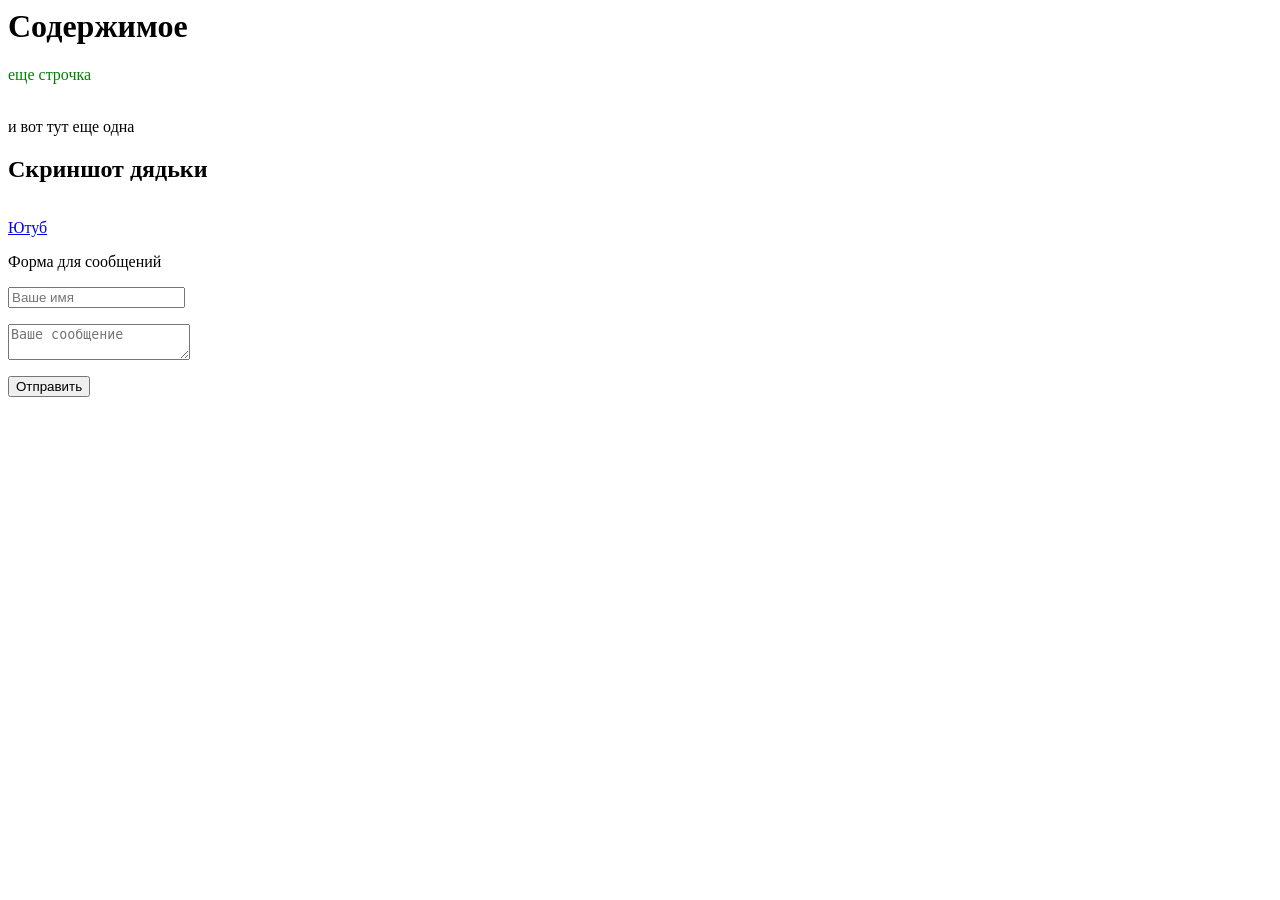
==== index.html @ d21bc890 "Update index.html" ====
<html>
    <head>
        <title>Страничка</title>
        <meta charset="UTF-8">
        <link rel="stylesheet" href="/blob/main/style.css">



    </head>
    <body>
        <h1>Содержимое</h2>

        <p>еще строчка</p><br>

        и вот тут еще одна

        <h2>Скриншот дядьки</h2>
        <p><img id="manScreen" class="screenshot centered" src="/blob/main/дядька.png" alt=""></p>
        <a href="https://www.youtube.com/">Ютуб</a>
    
<script type="text/javascript">
    window.onload = function(){
        // let h1 = document.querySelector('h1');
        // h1.addEventListener("click", function(){
        //     h1.style.color = "green";
        //     document.querySelector('img').style.display = "none";
        // })
        document.querySelector('p:nth-child(2)').style.color = "green";
    }
    
</script>

        <form action="/send-feedback/" class="feedback-form" method="post">
            <p>Форма для сообщений</p>
            <p><input type="text" name="name" placeholder="Ваше имя" /></p>
            <p><textarea name="message" placeholder="Ваше сообщение"></textarea></p>
            <p><input type="submit" value="Отправить" /></p>
        </form>
    
    </body>
</html>
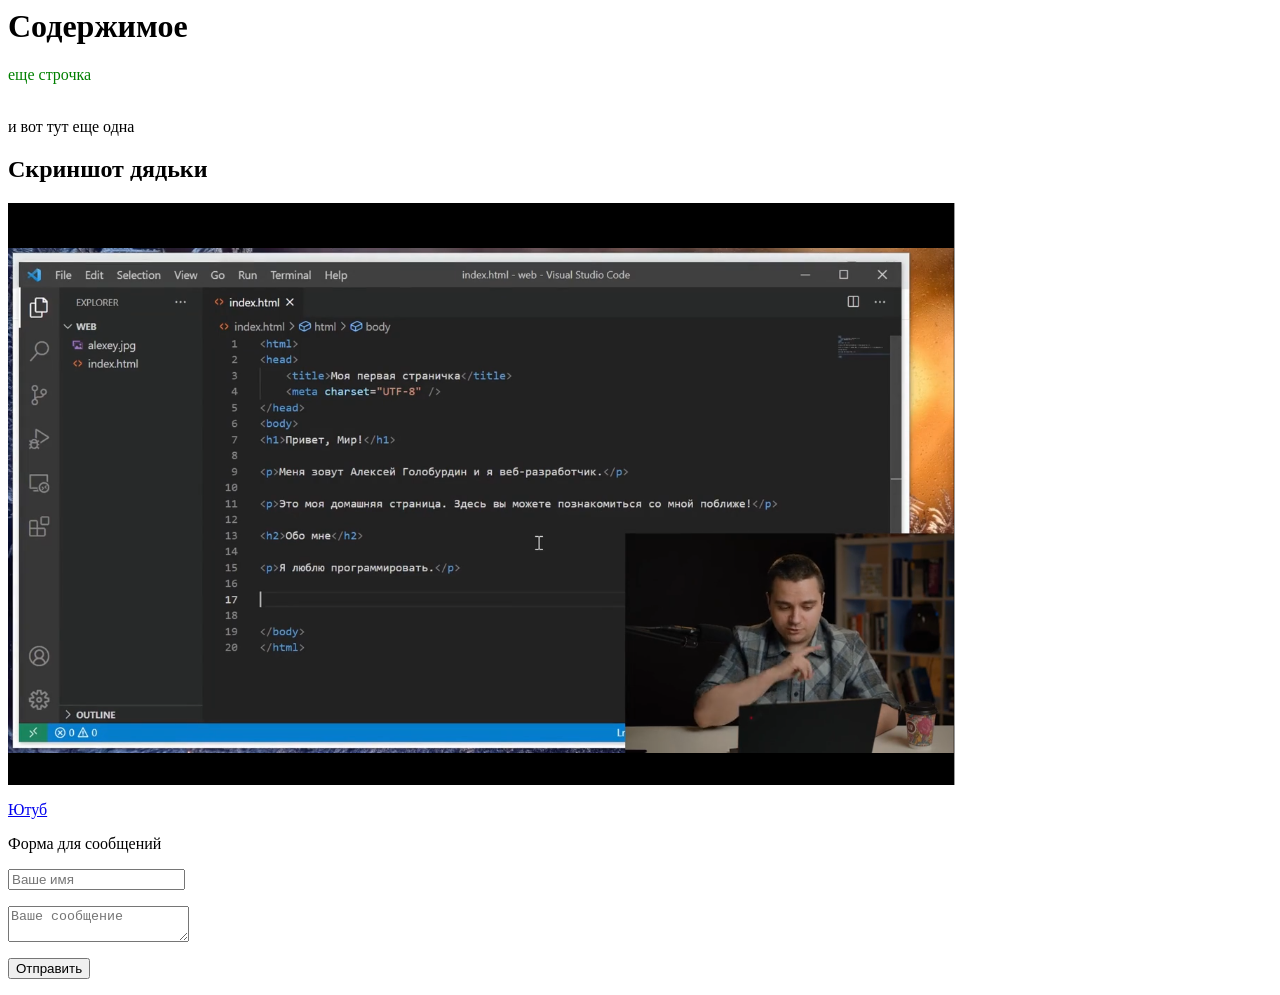
==== commit 1145346d: "Update index.html" ====
--- a/index.html
+++ b/index.html
@@ -3,10 +3,8 @@
         <title>Страничка</title>
         <meta charset="UTF-8">
         <link rel="stylesheet" href="/blob/main/style.css">
+    </head>
 
-
-
-    </head>
     <body>
         <h1>Содержимое</h2>
 
@@ -15,7 +13,7 @@
         и вот тут еще одна
 
         <h2>Скриншот дядьки</h2>
-        <p><img id="manScreen" class="screenshot centered" src="/blob/main/дядька.png" alt=""></p>
+        <p><img id="manScreen" class="screenshot centered" src="дядька.png" alt=""></p>
         <a href="https://www.youtube.com/">Ютуб</a>
     
 <script type="text/javascript">
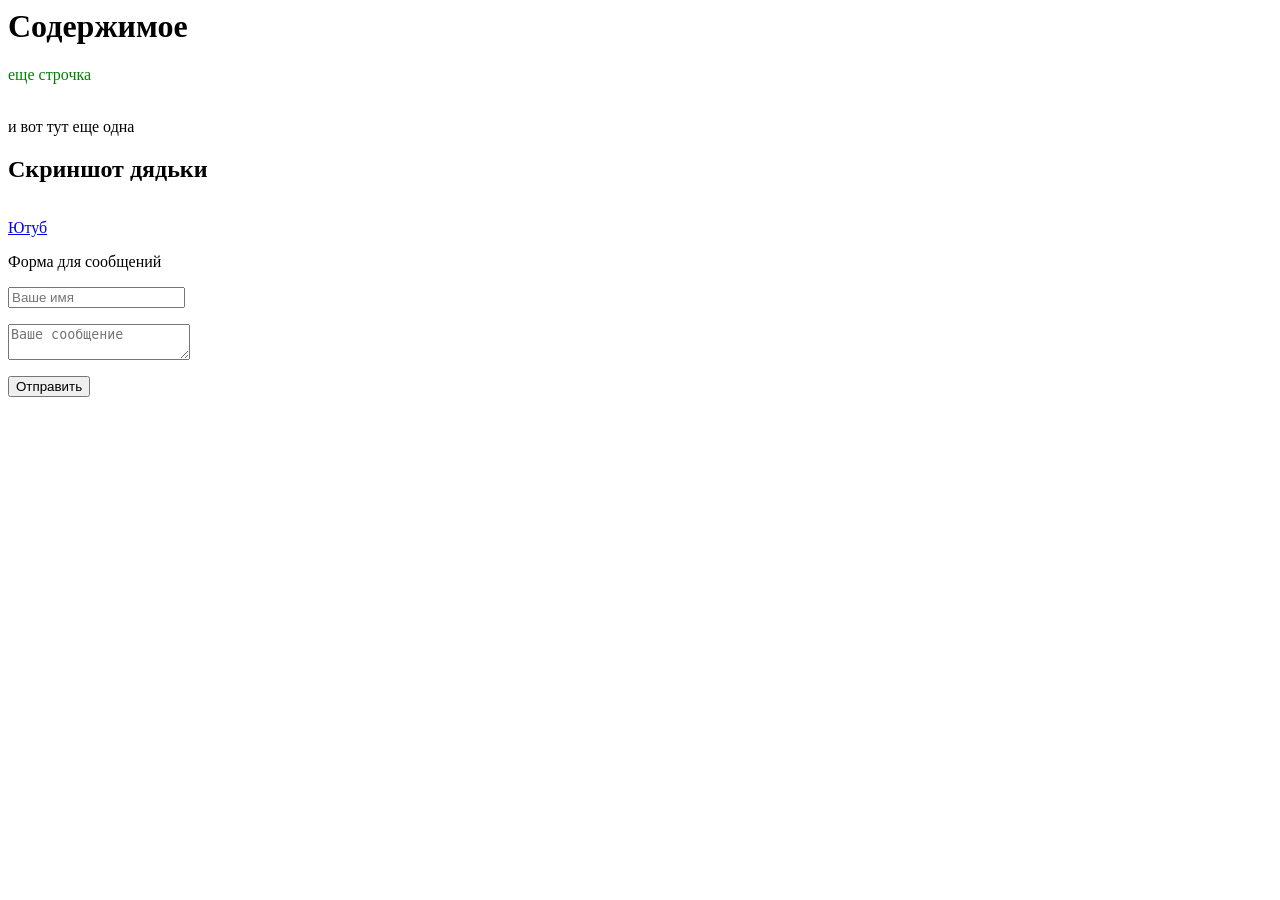
==== commit 6595292b: "Update index.html" ====
--- a/index.html
+++ b/index.html
@@ -4,7 +4,6 @@
         <meta charset="UTF-8">
         <link rel="stylesheet" href="/blob/main/style.css">
     </head>
-
     <body>
         <h1>Содержимое</h2>
 
@@ -13,7 +12,7 @@
         и вот тут еще одна
 
         <h2>Скриншот дядьки</h2>
-        <p><img id="manScreen" class="screenshot centered" src="дядька.png" alt=""></p>
+        <p><img id="manScreen" class="screenshot centered" src="/blob/main/дядька.png" alt=""></p>
         <a href="https://www.youtube.com/">Ютуб</a>
     
 <script type="text/javascript">
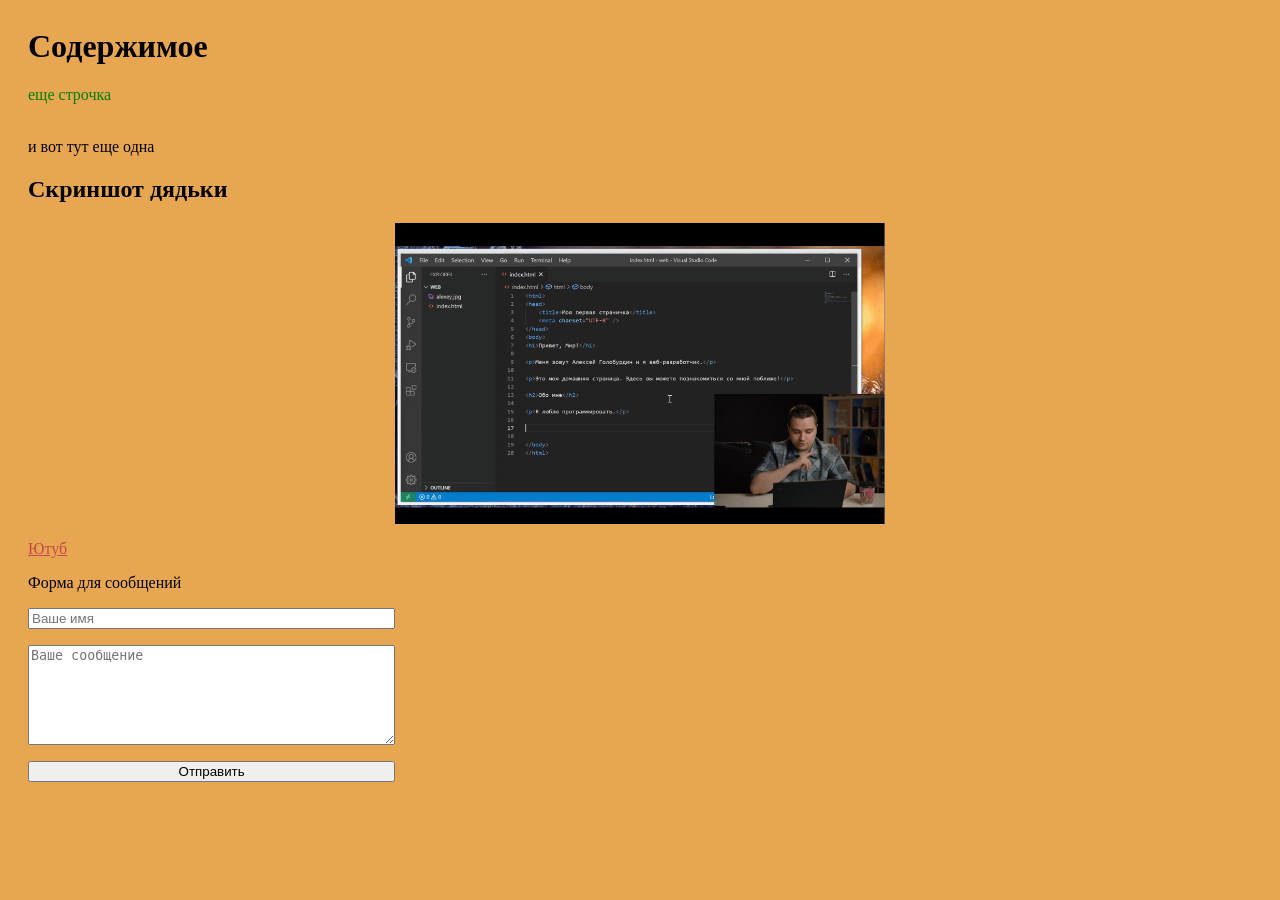
==== commit 499f659d: "Update index.html" ====
--- a/index.html
+++ b/index.html
@@ -2,7 +2,7 @@
     <head>
         <title>Страничка</title>
         <meta charset="UTF-8">
-        <link rel="stylesheet" href="/blob/main/style.css">
+        <link rel="stylesheet" href="style.css">
     </head>
     <body>
         <h1>Содержимое</h2>
@@ -12,7 +12,7 @@
         и вот тут еще одна
 
         <h2>Скриншот дядьки</h2>
-        <p><img id="manScreen" class="screenshot centered" src="/blob/main/дядька.png" alt=""></p>
+        <p><img id="manScreen" class="screenshot centered" src="дядька.png" alt=""></p>
         <a href="https://www.youtube.com/">Ютуб</a>
     
 <script type="text/javascript">
--- a/style.css
+++ b/style.css
@@ -0,0 +1,22 @@
+img.screenshot  {
+    width: 40%;
+}
+.centered {
+    display: block;
+    margin-left: auto;
+    margin-right: auto;
+    text-align: center;
+}
+body {
+    background-color: rgb(231, 166, 81);
+    padding: 20px;
+}
+a {
+    color: rgb(201, 71, 71);
+}
+.feedback-form input, textarea{
+    width: 30%
+}
+.feedback-form textarea{
+    height: 100px;
+}
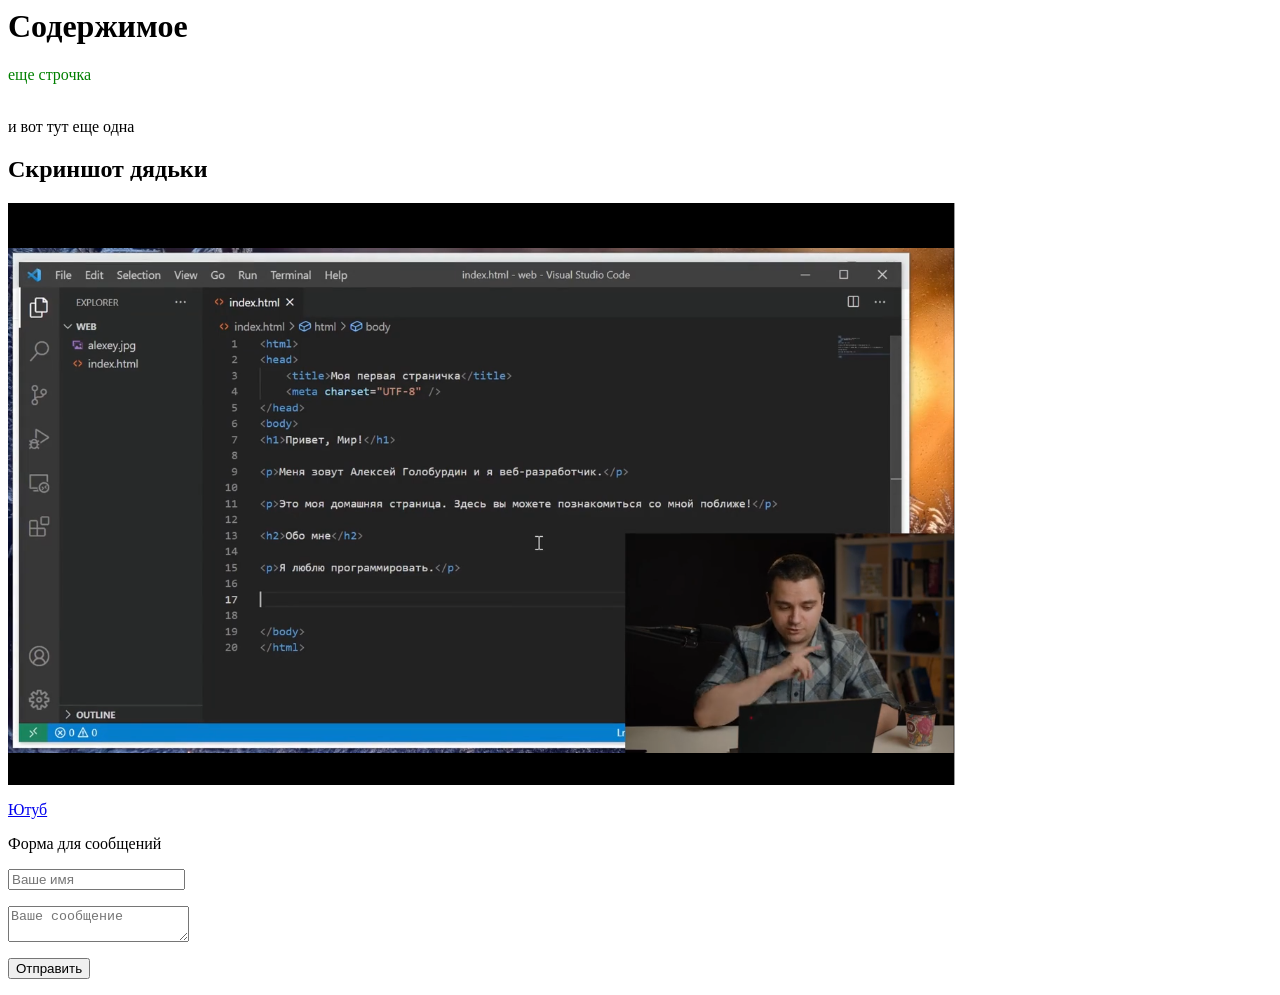
==== commit 08944c7f: "Update index.html" ====
--- a/index.html
+++ b/index.html
@@ -2,7 +2,7 @@
     <head>
         <title>Страничка</title>
         <meta charset="UTF-8">
-        <link rel="stylesheet" href="style.css">
+        <link rel="stylesheet" href="/blob/main/style.css">
     </head>
     <body>
         <h1>Содержимое</h2>
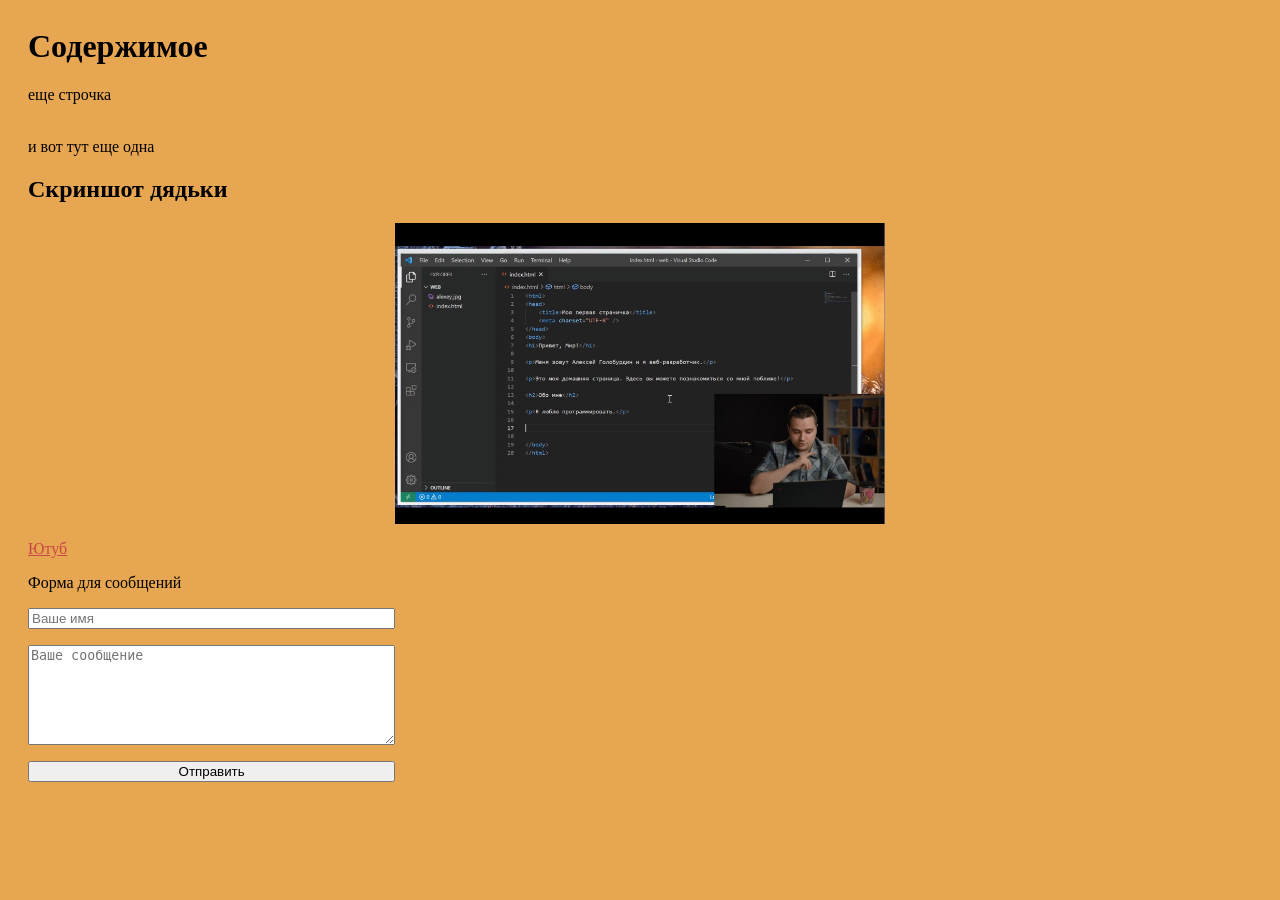
==== commit 7c698631: "Update index.html" ====
--- a/index.html
+++ b/index.html
@@ -2,9 +2,27 @@
     <head>
         <title>Страничка</title>
         <meta charset="UTF-8">
-        <link rel="stylesheet" href="/blob/main/style.css">
+        <link rel="stylesheet" href="style.css">
     </head>
     <body>
+
+        <!-- Yandex.Metrika counter -->
+        <script type="text/javascript" >
+            (function(m,e,t,r,i,k,a){m[i]=m[i]||function(){(m[i].a=m[i].a||[]).push(arguments)};
+            m[i].l=1*new Date();
+            for (var j = 0; j < document.scripts.length; j++) {if (document.scripts[j].src === r) { return; }}
+            k=e.createElement(t),a=e.getElementsByTagName(t)[0],k.async=1,k.src=r,a.parentNode.insertBefore(k,a)})
+            (window, document, "script", "https://mc.yandex.ru/metrika/tag.js", "ym");
+        
+            ym(95418642, "init", {
+                clickmap:true,
+                trackLinks:true,
+                accurateTrackBounce:true
+            });
+        </script>
+        <noscript><div><img src="https://mc.yandex.ru/watch/95418642" style="position:absolute; left:-9999px;" alt="" /></div></noscript>
+        <!-- /Yandex.Metrika counter -->
+
         <h1>Содержимое</h2>
 
         <p>еще строчка</p><br>
--- a/style.css
+++ b/style.css
@@ -0,0 +1,22 @@
+img.screenshot  {
+    width: 40%;
+}
+.centered {
+    display: block;
+    margin-left: auto;
+    margin-right: auto;
+    text-align: center;
+}
+body {
+    background-color: rgb(231, 166, 81);
+    padding: 20px;
+}
+a {
+    color: rgb(201, 71, 71);
+}
+.feedback-form input, textarea{
+    width: 30%
+}
+.feedback-form textarea{
+    height: 100px;
+}
